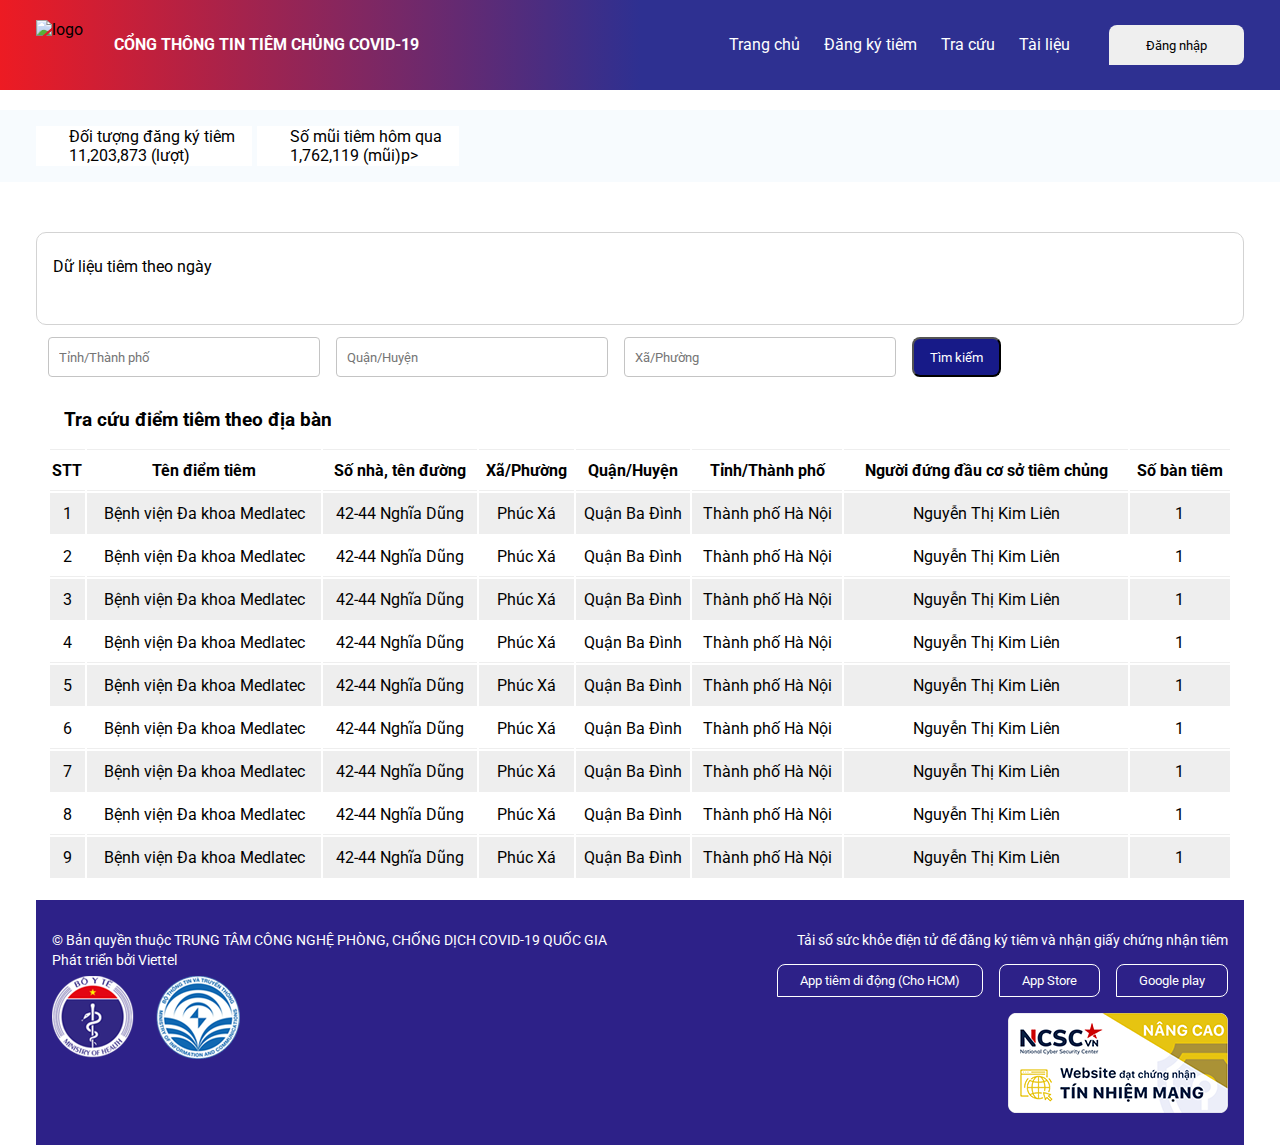
==== Home/index.html @ 8fde0d4c "g" ====
<!DOCTYPE html>
<html lang="en">
  <head>
    <meta charset="UTF-8" />
    <meta name="viewport" content="width=device-width, initial-scale=1.0" />
    <title>Home</title>
    <link rel="preconnect" href="https://fonts.googleapis.com" />
    <link rel="preconnect" href="https://fonts.gstatic.com" crossorigin />
    <link
      href="https://fonts.googleapis.com/css2?family=Roboto&display=swap"
      rel="stylesheet"
    />
    <link rel="stylesheet" href="./home.css" />
  </head>
  <body>
    <header>
      <div class="container_header">
        <div class="brand">
          <img src="./logo.png" alt="logo" class="img" />
          <h6>CỔNG THÔNG TIN TIÊM CHỦNG COVID-19</h6>
        </div>
        <div class="menu">
          <ul>
            <li>Trang chủ</li>
            <li>Đăng ký tiêm</li>
            <li>Tra cứu</li>
            <li>Tài liệu</li>
          </ul>
          <button class="button_login">Đăng nhập</button>
        </div>
      </div>
      <div class="heading">
        <div class="frame">
          <div class="img_frame">
            <img
              src="./366000049_1333811997207830_8032655214140181219_n.png"
              alt=""
            />
          </div>
          <div class="content">
            <p>Đối tượng đăng ký tiêm</p>
            <p>11,203,873 (lượt)</p>
          </div>
        </div>
        <div class="frame">
          <div class="img_frame">
            <img
              src="./logo5395_831946555238805_3628471649870084215_n.png"
              alt=""
            />
          </div>
          <div class="content">
            <p>Số mũi tiêm hôm qua</p>
            <p>1,762,119 (mũi)p></p>
          </div>
        </div>
      </div>
      <div class="chart">
        <div class="container_chart">
          <p>Dữ liệu tiêm theo ngày</p>
          <div class="img_chart">
            <img
              src="./366736920_6507052366049431_2350719755991945260_n.png"
              alt=""
              class="img_ch"
            />
        </div>
      </div>
      <div class="container_main">
        <div class="search_container_main">
          <input type="text" placeholder="Tỉnh/Thành phố"/>
          <input type="text" placeholder="Quận/Huyện"/>
          <input type="text" placeholder="Xã/Phường"/>
          <button class="search">Tìm kiếm</button>
        </div>
        <div class="header_container_main">
          <div class="title">
            <h3>Tra cứu điểm tiêm theo địa bàn</h3>
          </div>
          <table>
            <tr>
              <th>STT</th>
              <th>Tên điểm tiêm</th>
              <th>Số nhà, tên đường</th>
              <th>Xã/Phường</th>
              <th>Quận/Huyện</th>
              <th>Tỉnh/Thành phố</th>
              <th>Người đứng đầu cơ sở tiêm chủng	</th>
              <th>Số bàn tiêm</th>
            </tr>
            <tr class="row_gray">
              <td>1</td>
              <td>Bệnh viện Đa khoa Medlatec</td>
              <td>42-44 Nghĩa Dũng</td>
              <td>Phúc Xá</td>
              <td>Quận Ba Đình</td>
              <td>Thành phố Hà Nội</td>
              <td>Nguyễn Thị Kim Liên</td>
              <td>1</td>
            </tr>
            <tr>
              <td>2</td>
              <td>Bệnh viện Đa khoa Medlatec</td>
              <td>42-44 Nghĩa Dũng</td>
              <td>Phúc Xá</td>
              <td>Quận Ba Đình</td>
              <td>Thành phố Hà Nội</td>
              <td>Nguyễn Thị Kim Liên</td>
              <td>1</td>
            </tr>
            <tr class="row_gray">
              <td>3</td>
              <td>Bệnh viện Đa khoa Medlatec</td>
              <td>42-44 Nghĩa Dũng</td>
              <td>Phúc Xá</td>
              <td>Quận Ba Đình</td>
              <td>Thành phố Hà Nội</td>
              <td>Nguyễn Thị Kim Liên</td>
              <td>1</td>
            </tr>
            <tr>
              <td>4</td>
              <td>Bệnh viện Đa khoa Medlatec</td>
              <td>42-44 Nghĩa Dũng</td>
              <td>Phúc Xá</td>
              <td>Quận Ba Đình</td>
              <td>Thành phố Hà Nội</td>
              <td>Nguyễn Thị Kim Liên</td>
              <td>1</td>
            </tr>
            <tr class="row_gray">
              <td>5</td>
              <td>Bệnh viện Đa khoa Medlatec</td>
              <td>42-44 Nghĩa Dũng</td>
              <td>Phúc Xá</td>
              <td>Quận Ba Đình</td>
              <td>Thành phố Hà Nội</td>
              <td>Nguyễn Thị Kim Liên</td>
              <td>1</td>
            </tr>
            <tr>
              <td>6</td>
              <td>Bệnh viện Đa khoa Medlatec</td>
              <td>42-44 Nghĩa Dũng</td>
              <td>Phúc Xá</td>
              <td>Quận Ba Đình</td>
              <td>Thành phố Hà Nội</td>
              <td>Nguyễn Thị Kim Liên</td>
              <td>1</td>
            </tr>
            <tr class="row_gray">
              <td>7</td>
              <td>Bệnh viện Đa khoa Medlatec</td>
              <td>42-44 Nghĩa Dũng</td>
              <td>Phúc Xá</td>
              <td>Quận Ba Đình</td>
              <td>Thành phố Hà Nội</td>
              <td>Nguyễn Thị Kim Liên</td>
              <td>1</td>
            </tr>
            <tr>
              <td>8</td>
              <td>Bệnh viện Đa khoa Medlatec</td>
              <td>42-44 Nghĩa Dũng</td>
              <td>Phúc Xá</td>
              <td>Quận Ba Đình</td>
              <td>Thành phố Hà Nội</td>
              <td>Nguyễn Thị Kim Liên</td>
              <td>1</td>
            </tr>
            <tr class="row_gray">
              <td>9</td>
              <td>Bệnh viện Đa khoa Medlatec</td>
              <td>42-44 Nghĩa Dũng</td>
              <td>Phúc Xá</td>
              <td>Quận Ba Đình</td>
              <td>Thành phố Hà Nội</td>
              <td>Nguyễn Thị Kim Liên</td>
              <td>1</td>
            </tr>
          </table>
        </div>
      </div>
      <div class="footer">
        <div class="left">
          <p>
            © Bản quyền thuộc TRUNG TÂM CÔNG NGHỆ PHÒNG, CHỐNG DỊCH COVID-19
            QUỐC GIA
          </p>
          <p>Phát triển bởi <span>Viettel</span></p>
          <div class="container_footer_left">
            <img src="./logo2bo 1.png" alt="" height="89" width="195" />
          </div>
        </div>
        <div class="right">
          <p>
            Tải sổ sức khỏe điện tử để đăng ký tiêm và nhận giấy chứng nhận tiêm
          </p>
          <div class="container_footer_right">
            <button>App tiêm di động (Cho HCM)</button>
            <button>App Store</button>
            <button>Google play</button>
          </div>
          <div class="box_img">
            <div></div>
            <img
              src="./handle_cert 1.png"
              alt=""
              height="100px"
              width="220px"
              class="img_right"
            />
          </div>
        </div>
      </div>
    </header>
  </body>
</html>
---- Home/home.css ----
* {
  margin: 0;
  padding: 0;
  font-family: "Roboto", sans-serif;
}

header {
  height: 90px;
  background-image: linear-gradient(to right, #ed1b23, #2e3091, #2e3091);
}

.container_header {
  display: flex;
  justify-content: space-between;
  padding: 20px 36px;
  height: 50px;
  margin-bottom: 20px;
}

.brand {
  display: flex;
  gap: 16px;
}

h6 {
  font-size: 16px;
  padding: 15px;
  color: white;
}

.menu {
  display: flex;
  gap: 24px;
}

.menu ul {
  display: flex;
  list-style-type: none;
  gap: 24px;
  padding: 15px;
}

li {
  color: white;
}

.button_login {
  width: 135px;
  border-radius: 8px 8px 8px 0;
  height: 40px;
  margin: 5px 0 0 0;
  border: none;
}

.heading {
  background-color: #f7fbfe;
  padding: 16px 36px;
  display: flex;
  gap: 5px;
}

.frame {
  border: 1px solid #ffffff;
  background-color: white;
  display: flex;
  gap: 16px;
  padding: 0 16px;
}

.chart {
  padding: 0 36px;
}

.container_chart {
  padding: 24px 16px;
  display: flex;
  flex-direction: column;
  gap: 5px;
  border: 1px solid lightgray;
  border-radius: 10px;
  margin-top: 50px;
}

.img_ch {
  background-position: center;
  background-size: cover;
  width: 100%;
}

/* footer */

.footer {
  display: flex;
  justify-content: space-between;
  background-color: #2d2188;
  padding: 32px 16px;
}

.footer p {
  color: white;
  font-size: 14px;
}

.left {
  display: flex;
  flex-direction: column;
  gap: 4px;
}

.right {
  display: flex;
  flex-direction: column;
  gap: 16px;
}

.container_footer_right {
  display: flex;
  gap: 16px;
}

.container_footer_right button {
  padding: 8px 22px;
  border: none;
  background-color: #2d2188;
  color: white;
  border: 1px solid white;
  border-radius: 8px 8px 8px 0;
}

.right p {
  text-align: end;
}

.box_img {
  display: flex;
  justify-content: end;
}

/* footer */

.container_main {
  padding: 12px 12px 20px 12px;
}

.search_container_main {
  display: flex;
  gap: 16px;
  margin-bottom: 16px;
  height: 40px;
}

input {
  width: 250px;
  border: 1px solid #c4c4c4;
  padding: 10px;
  border-radius: 4px;
}

.search {
  padding: 8px 16px;
  background-color: #171a88;
  color: #ffffff;
  border-radius: 8px;
}

table {
  width: 100%;
}

td {
  text-align: center;
  height: 40px;
  border-bottom: 1px solid #eeeeee;
}

th {
  border-bottom: 1px solid #eeeeee;
  border-top: 1px solid #eeeeee;
  height: 40px;
}

.row_gray {
  background-color: #eeeeee;
}

h3 {
  padding: 16px;
}
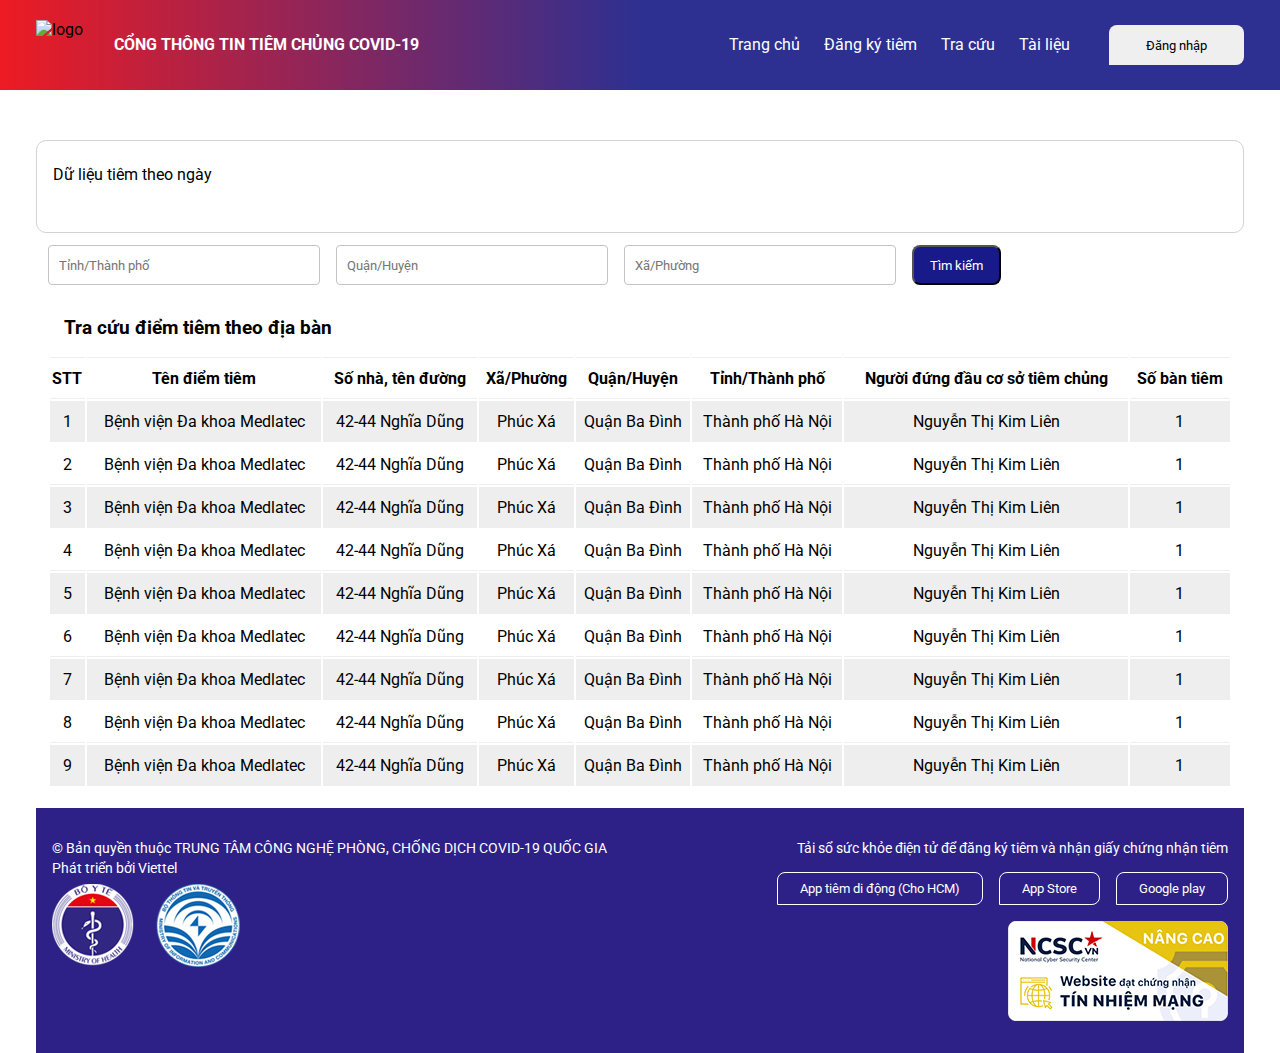
==== commit f59e0621: "." ====
--- a/Home/index.html
+++ b/Home/index.html
@@ -11,6 +11,8 @@
       rel="stylesheet"
     />
     <link rel="stylesheet" href="./home.css" />
+
+    <link rel="stylesheet" href="https://cdnjs.cloudflare.com/ajax/libs/font-awesome/6.4.2/css/all.min.css" integrity="sha512-z3gLpd7yknf1YoNbCzqRKc4qyor8gaKU1qmn+CShxbuBusANI9QpRohGBreCFkKxLhei6S9CQXFEbbKuqLg0DA==" crossorigin="anonymous" referrerpolicy="no-referrer" />
   </head>
   <body>
     <header>
@@ -23,38 +25,43 @@
           <ul>
             <li>Trang chủ</li>
             <li>Đăng ký tiêm</li>
-            <li>Tra cứu</li>
+            <li class="tracuu">
+              <span >Tra cứu</span>
+              <div class="heading">
+                <div class="frame">
+                  <div class="img_frame">
+                    <img
+                      src="./366000049_1333811997207830_8032655214140181219_n.png"
+                      alt=""
+                    />
+                  </div>
+                  <div class="content">
+                    <p>Đối tượng đăng ký tiêm</p>
+                    <p>11,203,873 (lượt)</p>
+                  </div>
+                  <i class="fa-solid fa-arrow-right"></i>
+                </div>
+                <div class="frame">
+                  <div class="img_frame">
+                    <img
+                      src="./logo5395_831946555238805_3628471649870084215_n.png"
+                      alt=""
+                    />
+                  </div>
+                  <div class="content">
+                    <p>Số mũi tiêm hôm qua</p>
+                    <p>1,762,119 (mũi)</p>
+                  </div>
+                  <i class="fa-solid fa-arrow-right"></i>
+                </div>
+              </div>
+            </li>
             <li>Tài liệu</li>
           </ul>
           <button class="button_login">Đăng nhập</button>
         </div>
       </div>
-      <div class="heading">
-        <div class="frame">
-          <div class="img_frame">
-            <img
-              src="./366000049_1333811997207830_8032655214140181219_n.png"
-              alt=""
-            />
-          </div>
-          <div class="content">
-            <p>Đối tượng đăng ký tiêm</p>
-            <p>11,203,873 (lượt)</p>
-          </div>
-        </div>
-        <div class="frame">
-          <div class="img_frame">
-            <img
-              src="./logo5395_831946555238805_3628471649870084215_n.png"
-              alt=""
-            />
-          </div>
-          <div class="content">
-            <p>Số mũi tiêm hôm qua</p>
-            <p>1,762,119 (mũi)p></p>
-          </div>
-        </div>
-      </div>
+      
       <div class="chart">
         <div class="container_chart">
           <p>Dữ liệu tiêm theo ngày</p>
--- a/Home/home.css
+++ b/Home/home.css
@@ -44,6 +44,10 @@
   color: white;
 }
 
+li > *:not(span) {
+  color: #000;
+}
+
 .button_login {
   width: 135px;
   border-radius: 8px 8px 8px 0;
@@ -55,8 +59,21 @@
 .heading {
   background-color: #f7fbfe;
   padding: 16px 36px;
-  display: flex;
+  display: none;
   gap: 5px;
+  flex-direction: column;
+
+  position: absolute;
+  top: 40px;
+  left: calc(-208px + 150%);
+}
+
+.tracuu {
+  position: relative;
+}
+
+.tracuu:hover .heading {
+  display: flex;
 }
 
 .frame {
@@ -65,6 +82,16 @@
   display: flex;
   gap: 16px;
   padding: 0 16px;
+  width: 300px;
+}
+
+.content {
+  display: flex;
+  flex-direction: column;
+}
+
+i {
+  font-size: 30px;
 }
 
 .chart {
